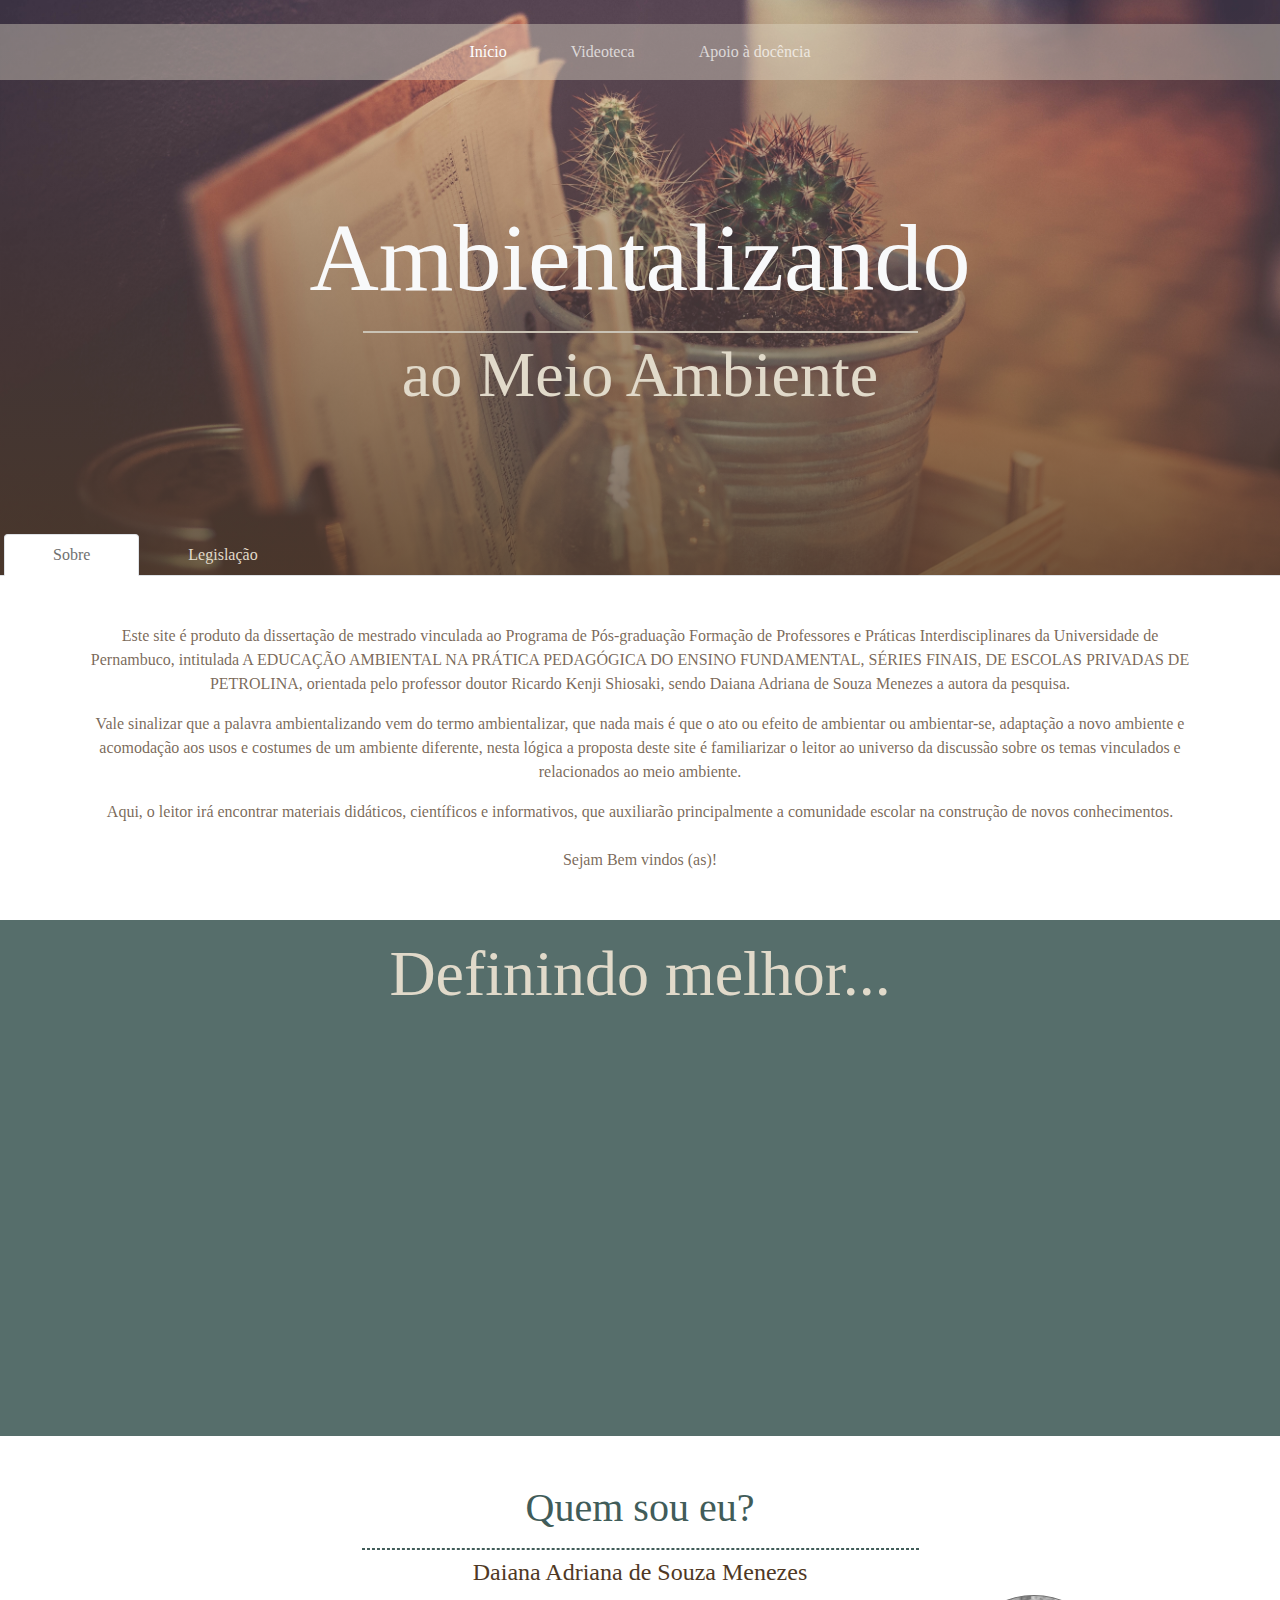
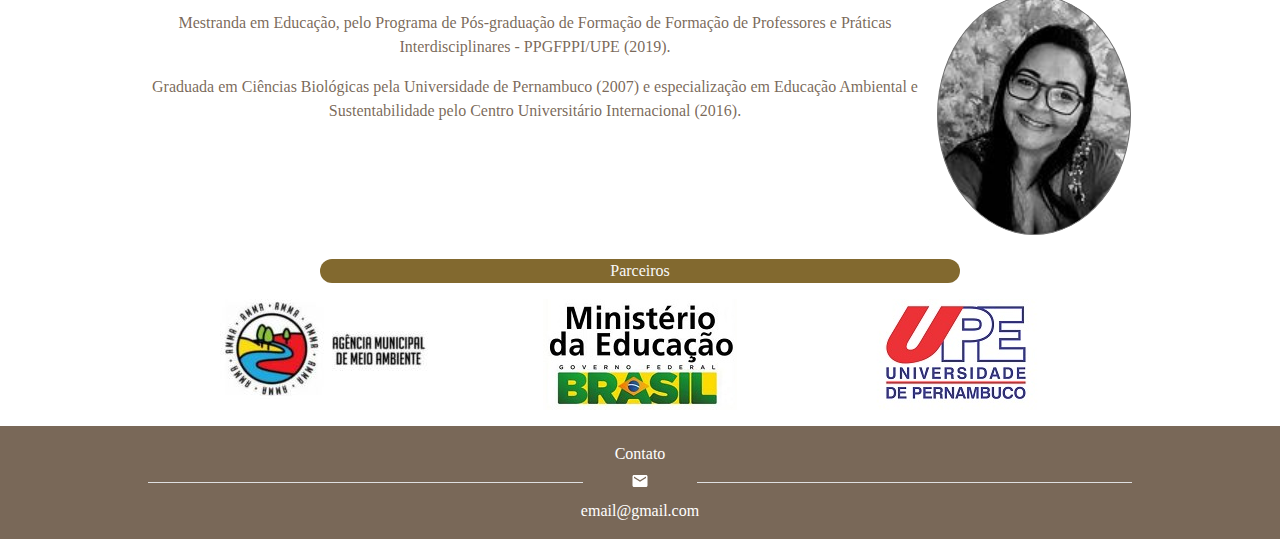
==== index.html @ 65f39b57 "primeiro commit" ====
<!DOCTYPE html>
<html>

<head>

  <meta charset="utf-8">
  <meta name="viewport" content="width=device-width, initial-scale=1, shrink-to-fit=no">
  <meta name="description" content="">
  <meta name="author" content="">

  <title>Ambientalizando</title>

  <!-- Bootstrap core CSS -->
  <link href="css/bootstrap.css" rel="stylesheet">
    <link href="css/styles.css" rel="stylesheet">

  <!-- Custom styles for this template -->
  <link href="css/styles.css" rel="stylesheet">

</head>

<body>
    <div class="masterhead pt-4">
        
        <nav class="navbar navbar-expand-lg navbar-dark text-light" id="mainNav">
            <div class="container">
                <button class="navbar-toggler" type="button" data-toggle="collapse" data-target="#navbarResponsive" aria-controls="navbarResponsive" aria-expanded="false" aria-label="Toggle navigation">
                    <span class="navbar-toggler-icon"></span>
                </button>
                <div class="collapse navbar-collapse" id="navbarResponsive">
                    <ul class="navbar-nav mx-auto">
                        <li class="nav-item active px-lg-4">
                            <a class="nav-link" href="#">Início</a>
                        </li>
                        <li class="nav-item px-lg-4">
                            <a class="nav-link" href="#">Videoteca</a>
                        </li>
                        <li class="nav-item px-lg-4">
                            <a class="nav-link" href="#">Apoio à docência</a>
                        </li>
                    </ul>
                </div>
            </div>
        </nav>
        
        <div class="container my-5 py-5">
            <h1 id="font-responsive" class="text-center display-1 text-light pt-4 my-0">Ambientalizando</h1>
            <hr class="bg-secondary mb-1">
            <h1 id="font-responsive1" class="text-center display-4 text-secondary mb-0">ao Meio Ambiente</h1>
        </div>
        
        <ul class="nav nav-tabs pt-4 px-1">
            <li class="nav-item">
                <a class="nav-link active px-5" href="#">Sobre</a>
            </li>
            <li class="nav-item">
                <a class="nav-link px-5" href="legislacao.html">Legislação</a>
            </li>
        </ul>
    </div>
    
    <div class=" container my-5">
        <p class="text-center my-3 text-dark">Este site é produto da dissertação de mestrado vinculada ao Programa de Pós-graduação Formação de 
        Professores e Práticas Interdisciplinares da Universidade de Pernambuco, intitulada A EDUCAÇÃO AMBIENTAL NA 
        PRÁTICA PEDAGÓGICA DO ENSINO FUNDAMENTAL, SÉRIES FINAIS, DE ESCOLAS PRIVADAS DE PETROLINA, 
        orientada pelo professor doutor Ricardo Kenji Shiosaki, sendo Daiana Adriana de Souza Menezes a autora da pesquisa.</p>

        <p class="text-center my-3 text-dark">Vale sinalizar que a palavra ambientalizando vem do termo ambientalizar, que nada mais é que o ato ou efeito de ambientar ou ambientar-se, adaptação a novo ambiente e acomodação aos usos e costumes de um ambiente diferente, 
        nesta lógica a proposta deste site é familiarizar o leitor ao universo da discussão sobre os temas vinculados e 
        relacionados ao meio ambiente.</p>

        <p class="text-center my-3 text-dark">Aqui, o leitor irá encontrar materiais didáticos, científicos e informativos, que auxiliarão principalmente a comunidade escolar na construção de novos  conhecimentos.
            
        <p class="text-center my-4 text-dark">Sejam Bem vindos (as)!</p>
    </div>
    
    <div id="video">
        <div class="container text-center pb-5 pt-3">
            <h1 class="text-secondary display-4" id="font-responsive1">Definindo melhor...</h1>
            <iframe src="https://www.youtube.com/embed/tPGtO8EFwwk" frameborder="0" allow="accelerometer; autoplay; encrypted-media; gyroscope; picture-in-picture" allowfullscreen></iframe>
        </div>
    </div>
    
    <div class="container text-center">
        <h1 class="mt-5 text-success" id="display-5">Quem sou eu?</h1>
        <hr class="mb-2" id="hr-dotted">
        <h4 id="text-dark">Daiana Adriana de Souza Menezes</h4>
        
        <div class="container px-md-5 px-lg-5">
            <div class="media">
                <div class="media-body">
                    <p class="text-center my-3 align-middle text-dark">Mestranda em Educação, pelo Programa de Pós-graduação de Formação 
                        de Formação de Professores e Práticas Interdisciplinares - PPGFPPI/UPE (2019). 
                    </p>
                    <p class="text-center my-3 text-dark align-middle">Graduada em Ciências Biológicas pela Universidade de Pernambuco 
                        (2007) e especialização em Educação Ambiental e Sustentabilidade 
                        pelo Centro Universitário Internacional (2016).
                    </p>
                </div>
                <img class="align-self-center mr-3 d-none d-sm-block" src="assets/daiana.png" alt="Foto">
            </div>
        </div>
        
    </div>
    
    <div class="container mt-4" id="links">
        <p class="text-light text-center">Parceiros</p>
    </div>
    
     <div class="container my-3 px-lg-5">
        <div class="row mx-lg-5">
            <div class="col text-center">
                <a href="http://amma.petrolina.pe.gov.br/" target="_blank"><img src="assets/amma.JPG"></a>
            </div>
            <div class="col text-center">
                <a class="mx-auto" href="https://www.mec.gov.br/" target="_blank"><img src="assets/mec_pequeno.jpg"></a>
            </div>
            <div class="col text-center">
                <a class="mx-auto" href="http://www.upe.br/" target="_blank"><img src="assets/upe.jpg"></a>
            </div>
        </div>
    </div>
            
  <footer class="py-3 bg-dark">
      <div class="container">
          <p class="m-0 text-center text-white">Contato</p>
          <div class="row mx-lg-5">
              <div class="col text-center">
                  <hr class="bg-light">
              </div>
              <div class="col-1 text-center">
                  <img class="pt-1" src="assets/baseline_email_white_18dp.png">
              </div>
              <div class="col text-center">
                  <hr class="bg-light">
              </div>
          </div>
          <p class="m-0 text-center text-white">email@gmail.com</p>
      </div>
  </footer>

  <!-- Bootstrap core JavaScript -->
  <script src="js/jquery.min.js"></script>
  <script src="js/popper.min.js"></script>
  <script src="js/bootstrap.min.js"></script>

</body>

</html>
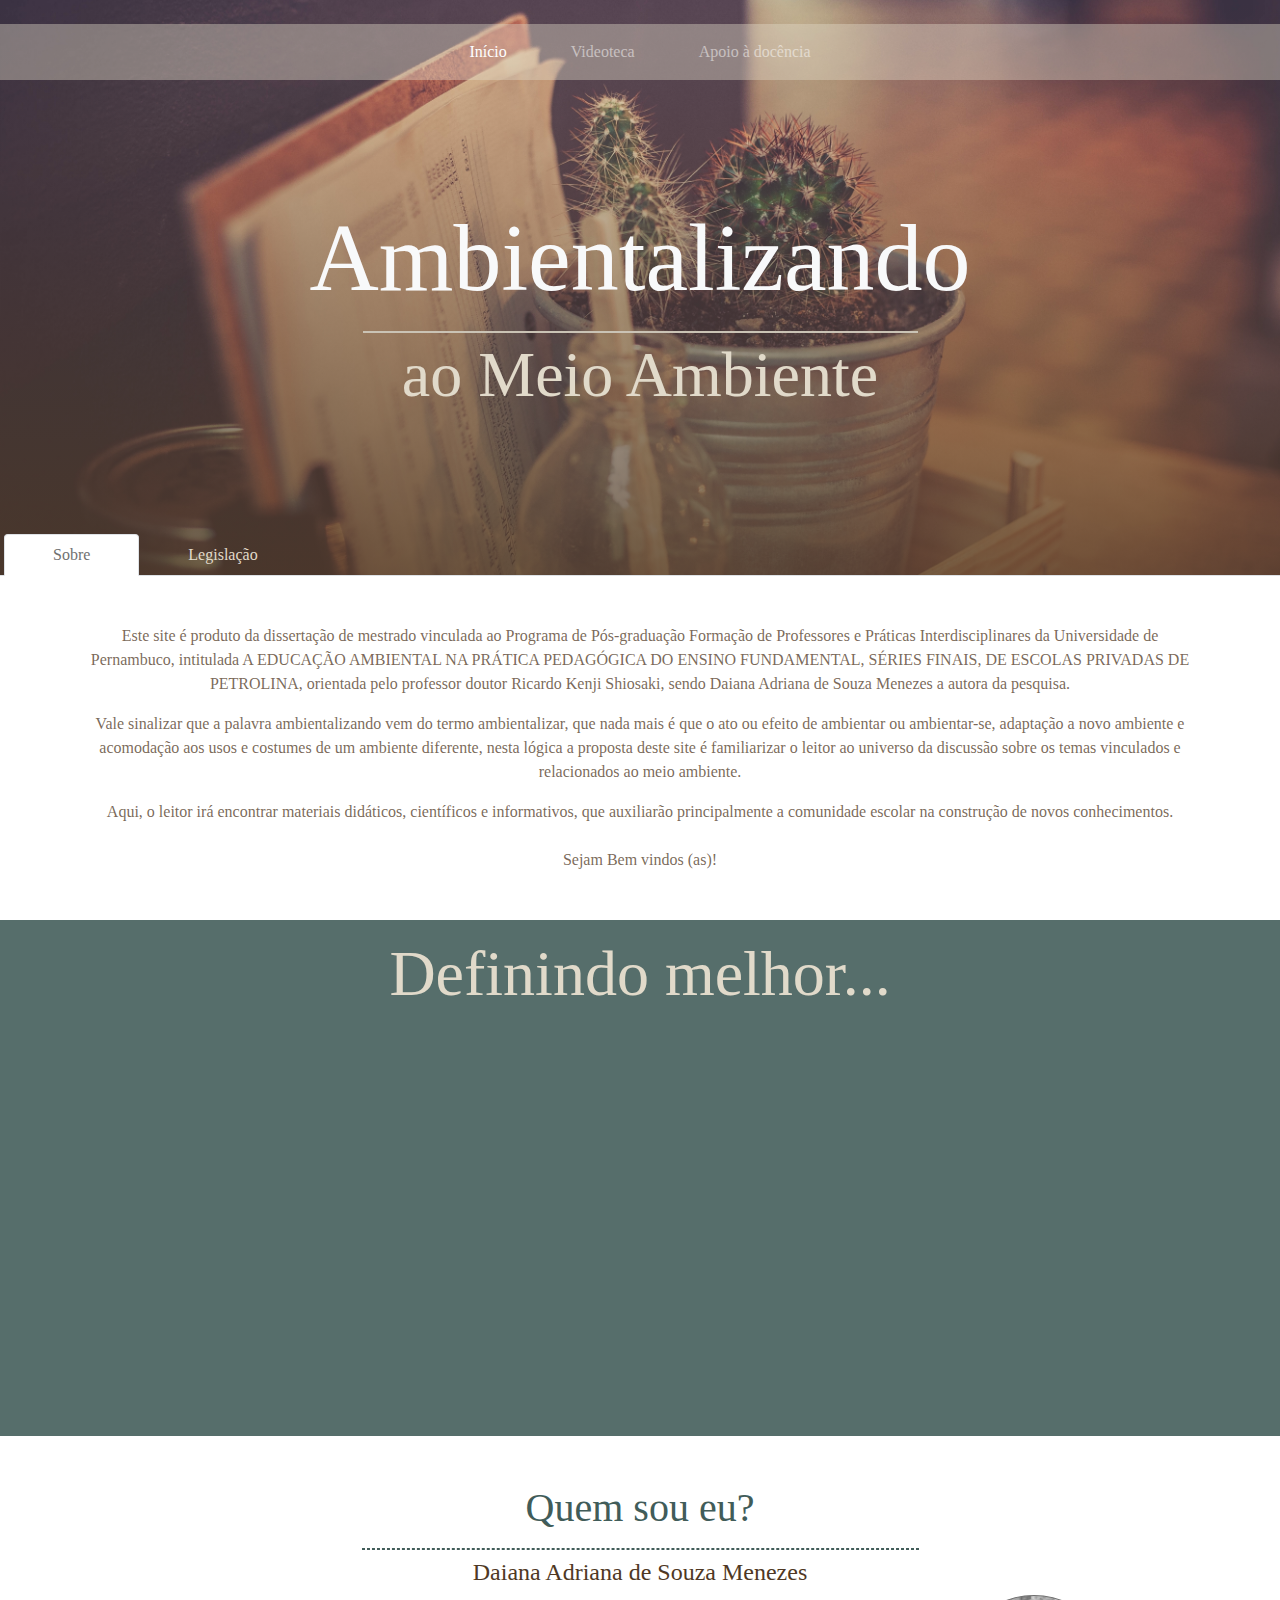
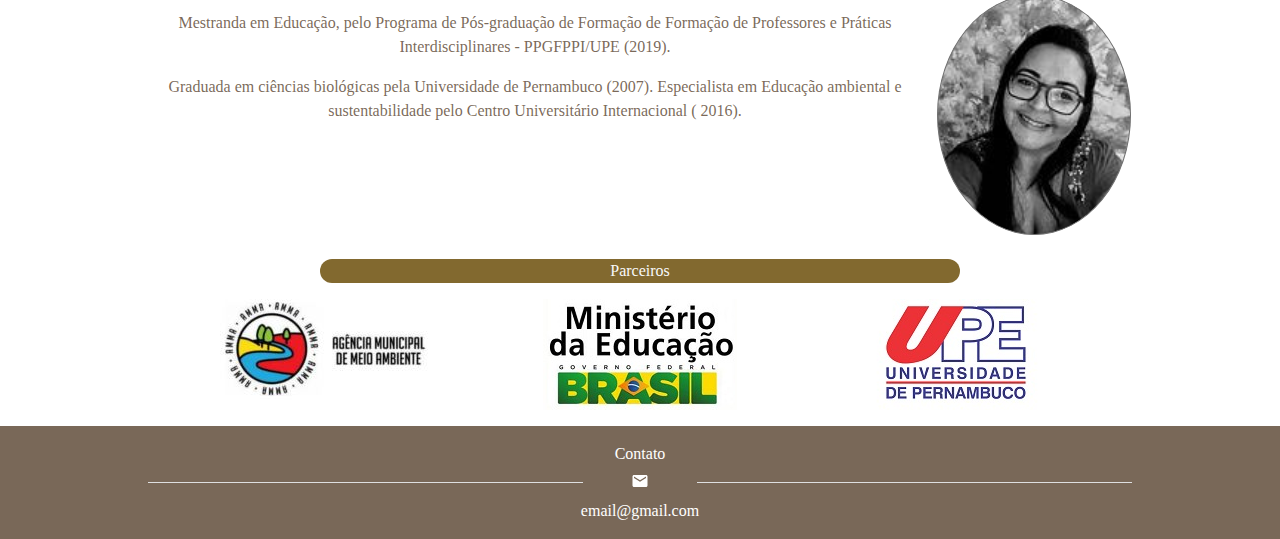
==== commit 80cf6495: "videoteca" ====
--- a/index.html
+++ b/index.html
@@ -12,9 +12,6 @@
 
   <!-- Bootstrap core CSS -->
   <link href="css/bootstrap.css" rel="stylesheet">
-    <link href="css/styles.css" rel="stylesheet">
-
-  <!-- Custom styles for this template -->
   <link href="css/styles.css" rel="stylesheet">
 
 </head>
@@ -33,7 +30,7 @@
                             <a class="nav-link" href="#">Início</a>
                         </li>
                         <li class="nav-item px-lg-4">
-                            <a class="nav-link" href="#">Videoteca</a>
+                            <a class="nav-link" href="videoteca.html">Videoteca</a>
                         </li>
                         <li class="nav-item px-lg-4">
                             <a class="nav-link" href="#">Apoio à docência</a>
@@ -77,7 +74,7 @@
     <div id="video">
         <div class="container text-center pb-5 pt-3">
             <h1 class="text-secondary display-4" id="font-responsive1">Definindo melhor...</h1>
-            <iframe src="https://www.youtube.com/embed/tPGtO8EFwwk" frameborder="0" allow="accelerometer; autoplay; encrypted-media; gyroscope; picture-in-picture" allowfullscreen></iframe>
+            <iframe id="frame" src="https://www.youtube.com/embed/tPGtO8EFwwk" frameborder="0" allow="accelerometer; autoplay; encrypted-media; gyroscope; picture-in-picture" allowfullscreen></iframe>
         </div>
     </div>
     
@@ -92,9 +89,7 @@
                     <p class="text-center my-3 align-middle text-dark">Mestranda em Educação, pelo Programa de Pós-graduação de Formação 
                         de Formação de Professores e Práticas Interdisciplinares - PPGFPPI/UPE (2019). 
                     </p>
-                    <p class="text-center my-3 text-dark align-middle">Graduada em Ciências Biológicas pela Universidade de Pernambuco 
-                        (2007) e especialização em Educação Ambiental e Sustentabilidade 
-                        pelo Centro Universitário Internacional (2016).
+                    <p class="text-center my-3 text-dark align-middle">Graduada em ciências biológicas pela Universidade de Pernambuco (2007). Especialista em Educação ambiental e sustentabilidade pelo Centro Universitário Internacional ( 2016).
                     </p>
                 </div>
                 <img class="align-self-center mr-3 d-none d-sm-block" src="assets/daiana.png" alt="Foto">
